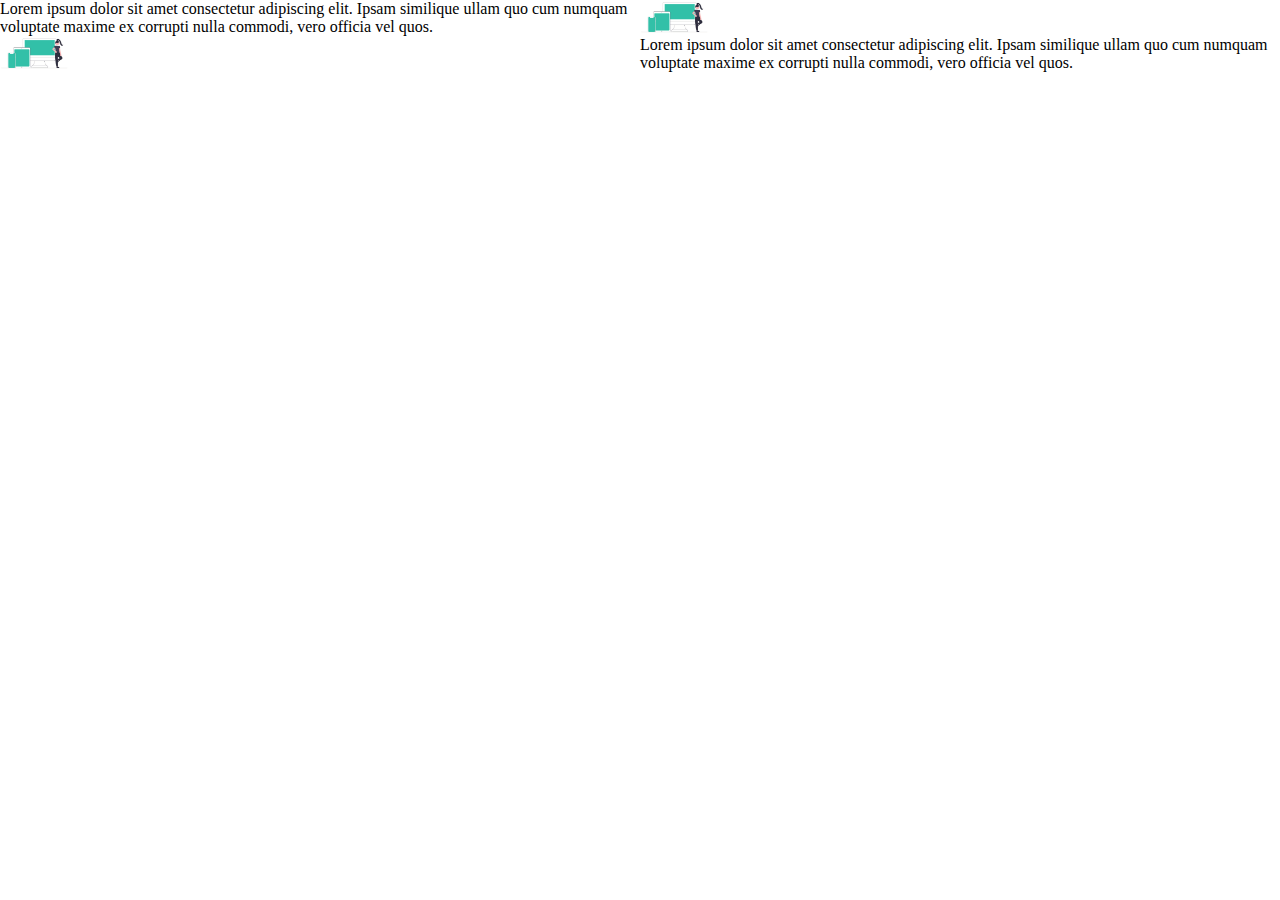
==== Práctica 3 y 4/index.html @ b19ba6a8 "Add files via upload" ====
<!DOCTYPE html>
<html lang="es">
<head>
    <meta charset="UTF-8">
    <meta name="viewport" content="width=device-width, initial-scale=1.0">
    <link rel="stylesheet" href="estilos.css">
    <title>Tu Página</title>
</head>
<body>

   <div class="container">
         <!--<div class="navbar">
            <a href="#precios">PRECIOS</a>
            <a href="#ofertas">OFERTAS</a>
            <a href="#contactar">CONTACTAR</a>
            <a href="#perfil">PERFIL</a>
        </div>
    -->
        <div class="div1">
            Lorem ipsum dolor sit amet consectetur adipiscing elit. Ipsam similique ullam quo cum numquam voluptate maxime ex corrupti nulla commodi, vero officia vel quos.
        </div>
        <div class="div2">
        </div>
        <div class="div3">
        </div>
        <div class="div4">
            Lorem ipsum dolor sit amet consectetur adipiscing elit. Ipsam similique ullam quo cum numquam voluptate maxime ex corrupti nulla commodi, vero officia vel quos.
        </div>

        <!--<div class="divfooter">
            <a class="a1" href="#productos">Productos</a>
            <a class="a2" href="#contacto">Contacto Empresa</a>
            <a class="a3" href="#ofertas">Ofertas</a>
            <a class="a4" href="#blog">Blog</a>
            <a class="a5" href="#porquenosotros">Por qué nosotros</a>
            <a class="a6" href="#acercade">Acerca De</a>
        </div>-->    

    </div>
</body>
</html>
---- Práctica 3 y 4/estilos.css ----
body {
    margin: 0;
    padding: 0;;
  }

.container {
    display: grid;
    grid-template-columns: 1fr;
    grid-template-areas:
        "div1"
        "div3"
        "div4"
        "div2";
}

@media (max-width: 600px) {
    /* Estilos para pantallas más grandes */
    .container {
        grid-template-columns: 1fr;
        grid-template-areas:
        "div1"
        "div2"
        "div2"
        "div2";
    }
    body {
      margin: 0%;
    }

    .div1,.div2,.div3,.div4 {
      border: 1px solid black;
      height: 20vh;
      width: auto;
      margin-top: 2.5%;
      margin-bottom: 2.5%;
    }
}


@media (min-width: 600px) {
    /* Estilos para pantallas más grandes */
    .container {
        grid-template-columns: repeat(2, 1fr);
        grid-template-areas:
            "navbar"
            "div1 div2"
            "div3 div4"
            "divfooter";
    }
}

@media (min-width: 900px) {
    /* Estilos para pantallas aún más grandes */
    .container {
        grid-template-columns: repeat(2, 1fr);
        grid-template-areas:
            "navbar"
            "div1 div2"
            "div3 div4"
            "divfooter";
    }
}

/* Estilos para el encabezado y el pie de página */
header, footer {
    padding: 20px;
    background-color: white;
    color: #fff;
}

.navbar {
    visibility: visible;
    background-color: #02cd9e;
    height: 7%;
    position: fixed;
    width: 100%;
    justify-content: center;
    display: flex;
    z-index: 1;
    padding: 0;
    margin: 0;
  }
  
  .navbar a {
    font-size: 1.6vw;
    color: white;
    padding-left: 5.64%;
    padding-right: 5.64%;
    padding-top: 1%;
    text-decoration: none;
  }
  
  .navbar a:hover {
    background-color: #ffffff;
    color: black;
  }

  .divfooter {
    position: absolute;
    background-color: #02cd9e;
    width: 100%;
    height: 19.4%;
    top: 85.65%;
  }
  
  .divfooter a {
    position: absolute;
    color: #ffffff;
    font-size: 1vw;
  }
  .div1 {
    top: 8.5%;
    left: 1.68%;
  }
  
  img {
    position: absolute;
  }
  
  .div2 {
    display: flex;
    justify-content: center;
    align-items: center;
    top: 11.5%;
    left: 49%;
    background-color: #ffffff;
    background-image: url('media/img/foto1.png');
    background-repeat: no-repeat;
    background-size: contain;
    
  }
  
  .div3 {
    top: 52.14%;
    left: 1.68%;
    background-color: #ffffff;
    background-image: url('media/img/foto1.png');
    background-repeat: no-repeat;
    background-size: contain;
  }
  
  .div4 {
    top: 52.14%;
    left: 49%;
  }
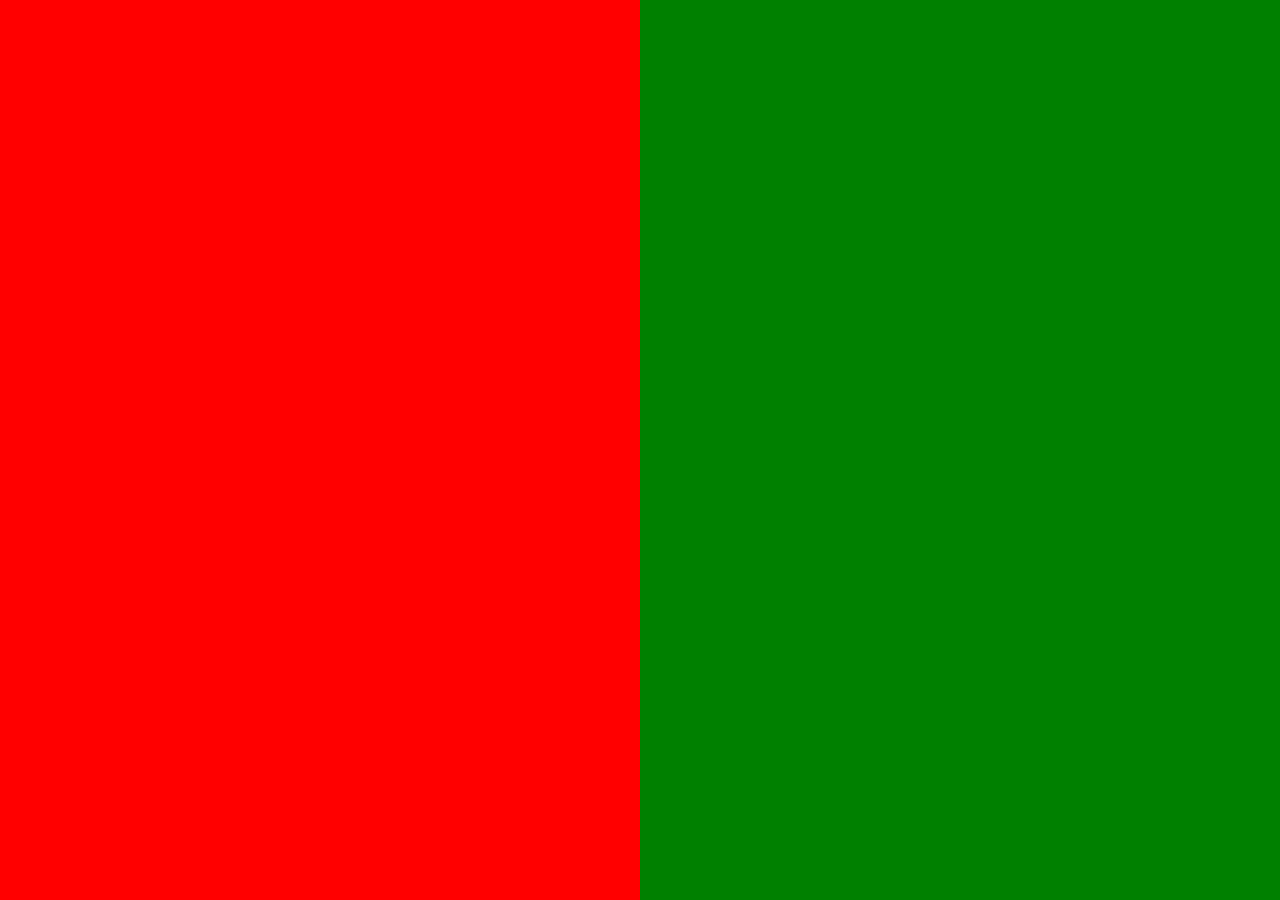
==== commit 2a5ea587: "Add files via upload" ====
--- a/Práctica 3 y 4/index.html
+++ b/Práctica 3 y 4/index.html
@@ -7,35 +7,11 @@
     <title>Tu Página</title>
 </head>
 <body>
-
-   <div class="container">
-         <!--<div class="navbar">
-            <a href="#precios">PRECIOS</a>
-            <a href="#ofertas">OFERTAS</a>
-            <a href="#contactar">CONTACTAR</a>
-            <a href="#perfil">PERFIL</a>
-        </div>
-    -->
-        <div class="div1">
-            Lorem ipsum dolor sit amet consectetur adipiscing elit. Ipsam similique ullam quo cum numquam voluptate maxime ex corrupti nulla commodi, vero officia vel quos.
-        </div>
-        <div class="div2">
-        </div>
-        <div class="div3">
-        </div>
-        <div class="div4">
-            Lorem ipsum dolor sit amet consectetur adipiscing elit. Ipsam similique ullam quo cum numquam voluptate maxime ex corrupti nulla commodi, vero officia vel quos.
-        </div>
-
-        <!--<div class="divfooter">
-            <a class="a1" href="#productos">Productos</a>
-            <a class="a2" href="#contacto">Contacto Empresa</a>
-            <a class="a3" href="#ofertas">Ofertas</a>
-            <a class="a4" href="#blog">Blog</a>
-            <a class="a5" href="#porquenosotros">Por qué nosotros</a>
-            <a class="a6" href="#acercade">Acerca De</a>
-        </div>-->    
-
+    <div class="grid">
+        <div class="a"></div>
+        <div class="b"></div>
+        <div class="c"></div>
+        <div class="d"></div>
     </div>
 </body>
 </html>
--- a/Práctica 3 y 4/estilos.css
+++ b/Práctica 3 y 4/estilos.css
@@ -1,145 +1,19 @@
 body {
-    margin: 0;
-    padding: 0;;
-  }
-
-.container {
-    display: grid;
-    grid-template-columns: 1fr;
-    grid-template-areas:
-        "div1"
-        "div3"
-        "div4"
-        "div2";
+  margin: 0;
+  padding: 0;
 }
 
-@media (max-width: 600px) {
-    /* Estilos para pantallas más grandes */
-    .container {
-        grid-template-columns: 1fr;
-        grid-template-areas:
-        "div1"
-        "div2"
-        "div2"
-        "div2";
-    }
-    body {
-      margin: 0%;
-    }
-
-    .div1,.div2,.div3,.div4 {
-      border: 1px solid black;
-      height: 20vh;
-      width: auto;
-      margin-top: 2.5%;
-      margin-bottom: 2.5%;
-    }
+.grid {
+  display: grid;
+  grid-template-areas: 
+  "head head"
+  "menu main"
+  "foot foot";
+  grid-template-rows: auto 2fr auto; /* Adjusted to include rows */
+  height: 100vh; /* Added height to fill the entire viewport */
 }
 
-
-@media (min-width: 600px) {
-    /* Estilos para pantallas más grandes */
-    .container {
-        grid-template-columns: repeat(2, 1fr);
-        grid-template-areas:
-            "navbar"
-            "div1 div2"
-            "div3 div4"
-            "divfooter";
-    }
-}
-
-@media (min-width: 900px) {
-    /* Estilos para pantallas aún más grandes */
-    .container {
-        grid-template-columns: repeat(2, 1fr);
-        grid-template-areas:
-            "navbar"
-            "div1 div2"
-            "div3 div4"
-            "divfooter";
-    }
-}
-
-/* Estilos para el encabezado y el pie de página */
-header, footer {
-    padding: 20px;
-    background-color: white;
-    color: #fff;
-}
-
-.navbar {
-    visibility: visible;
-    background-color: #02cd9e;
-    height: 7%;
-    position: fixed;
-    width: 100%;
-    justify-content: center;
-    display: flex;
-    z-index: 1;
-    padding: 0;
-    margin: 0;
-  }
-  
-  .navbar a {
-    font-size: 1.6vw;
-    color: white;
-    padding-left: 5.64%;
-    padding-right: 5.64%;
-    padding-top: 1%;
-    text-decoration: none;
-  }
-  
-  .navbar a:hover {
-    background-color: #ffffff;
-    color: black;
-  }
-
-  .divfooter {
-    position: absolute;
-    background-color: #02cd9e;
-    width: 100%;
-    height: 19.4%;
-    top: 85.65%;
-  }
-  
-  .divfooter a {
-    position: absolute;
-    color: #ffffff;
-    font-size: 1vw;
-  }
-  .div1 {
-    top: 8.5%;
-    left: 1.68%;
-  }
-  
-  img {
-    position: absolute;
-  }
-  
-  .div2 {
-    display: flex;
-    justify-content: center;
-    align-items: center;
-    top: 11.5%;
-    left: 49%;
-    background-color: #ffffff;
-    background-image: url('media/img/foto1.png');
-    background-repeat: no-repeat;
-    background-size: contain;
-    
-  }
-  
-  .div3 {
-    top: 52.14%;
-    left: 1.68%;
-    background-color: #ffffff;
-    background-image: url('media/img/foto1.png');
-    background-repeat: no-repeat;
-    background-size: contain;
-  }
-  
-  .div4 {
-    top: 52.14%;
-    left: 49%;
-  }+.a { grid-area: head; background-color: blue; }
+.b { grid-area: menu; background-color: red; }
+.c { grid-area: main; background-color: green; }
+.d { grid-area: foot; background-color: orange; }
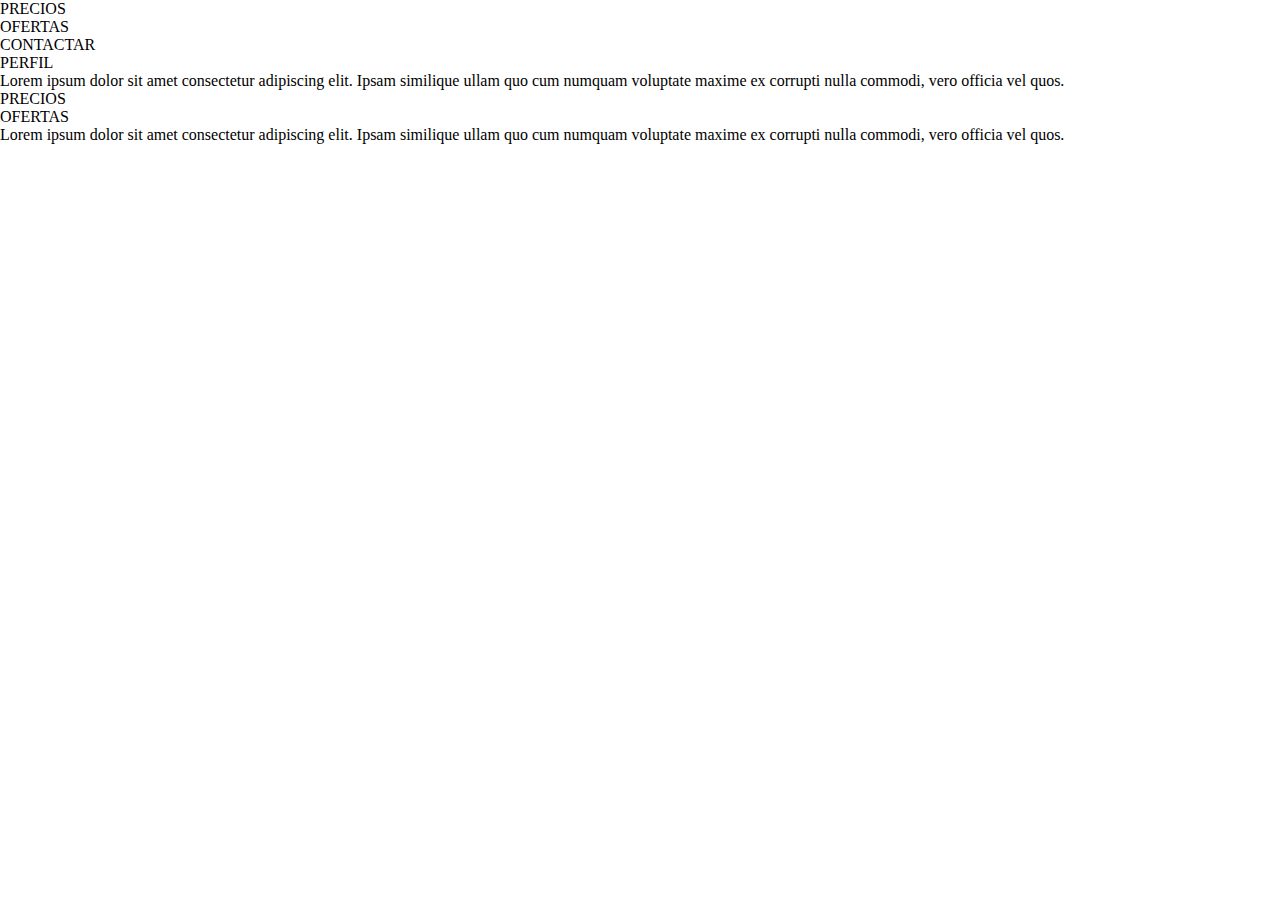
==== commit 010f3a63: "Update index.html" ====
--- a/Práctica 3 y 4/index.html
+++ b/Práctica 3 y 4/index.html
@@ -1,17 +1,27 @@
 <!DOCTYPE html>
 <html lang="es">
+
 <head>
     <meta charset="UTF-8">
     <meta name="viewport" content="width=device-width, initial-scale=1.0">
-    <link rel="stylesheet" href="estilos.css">
-    <title>Tu Página</title>
+    <title> Ejercicio de grid-template-areas </title>
+	<link rel="stylesheet" type="text/css" href="estilos.css">
 </head>
+
 <body>
-    <div class="grid">
-        <div class="a"></div>
-        <div class="b"></div>
-        <div class="c"></div>
-        <div class="d"></div>
-    </div>
+    <div class="wrapper">
+		<div class="item itemimg"></div>
+		<div class="item item1">PRECIOS</div>
+		<div class="item item2">OFERTAS</div>
+		<div class="item item3">CONTACTAR</div>
+		<div class="item item4">PERFIL</div>
+	</div>
+	<div class="container">
+		<div class="texto">Lorem ipsum dolor sit amet consectetur adipiscing elit. Ipsam similique ullam quo cum numquam voluptate maxime ex corrupti nulla commodi, vero officia vel quos.</div>
+		<div class="img1">PRECIOS</div>
+		<div class="img2">OFERTAS</div>
+		<div class="texto2">Lorem ipsum dolor sit amet consectetur adipiscing elit. Ipsam similique ullam quo cum numquam voluptate maxime ex corrupti nulla commodi, vero officia vel quos.</div>
+	</div>
 </body>
+
 </html>
